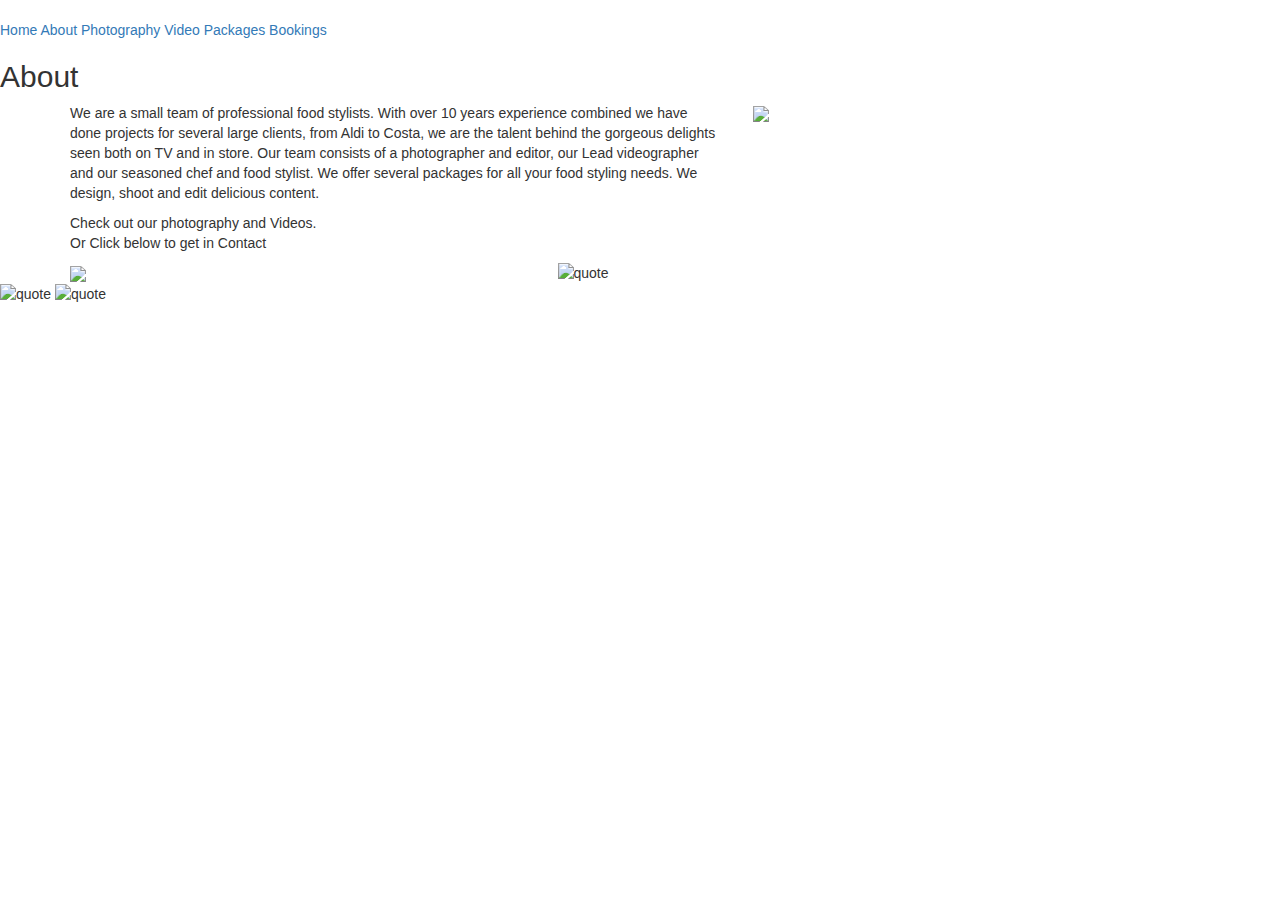
==== about.html @ 01a0f2f9 "adding dots" ====
<!DOCTYPE html>
<html lang="en">
<head>
    <meta charset="UTF-8">
    <meta http-equiv="X-UA-Compatible" content="IE=edge">
    <meta name="viewport" content="width=device-width, initial-scale=1.0">
    <meta name="description" content="Tasty Treat Food Stylists , Food Photography, Food Videography,advertisement for fast food, drink ad " class="yoast-seo-meta-tag" > 
    <title href="">Food Stylists:Tasty Treat - About Page</title>
    <link rel="stylesheet" href="./css/style_laura.css">
    <link rel="stylesheet" href="https://maxcdn.bootstrapcdn.com/bootstrap/3.4.1/css/bootstrap.min.css">
    <script src="https://ajax.googleapis.com/ajax/libs/jquery/3.6.1/jquery.min.js"></script>
    <script src="https://maxcdn.bootstrapcdn.com/bootstrap/3.4.1/js/bootstrap.min.js"></script>
</head>

<body class="body">
    <!--Responsive Navigation Bar -->
    <nav class="main-nav">
        <a href="">
            <img class="logo" src="./images/Navigation Logo.png" alt="">
        </a>
        <nav class="links">
            <a class="nav-links" href="index.html">Home</a> 
            <a class="nav-links" href="about.html">About</a> 
            <a class="nav-links" href="photography.html">Photography</a> 
            <a class="nav-links" href="video.html">Video</a>
            <a class="nav-links" href="packages.html">Packages</a>
            <a class="nav-links" href="bookings.html">Bookings</a>
        </nav>
    </nav>
    <script src="/javascript/script.js"></script>

    <!--Bootstrap Title and Containers - styling Bootstrap -->
    <div class="display-4">
        <h2 class="title-about"> About</h2>
    </div>
    <div class="container">
        <div class="row">
          <div class="col-md-7">
            <p class="about-Text">We are a small team of professional food stylists. 
                With over 10 years experience combined we have done projects for several large clients, 
                from Aldi to Costa, we are the talent behind the gorgeous delights seen both on TV and in store. 
                Our team consists of a photographer and editor, our Lead videographer and our seasoned chef and food stylist. 
                We offer several packages for all your food styling needs. We design, shoot and edit delicious content. 
                </p>
            <p class="about-Text">Check out our photography and Videos.<br> Or Click below to get in Contact</p>
          </div>
          <div class="col-md-4">
            <img class="profile" src="/images/Pictures.png"> 
          </div>  
        </div>

        <div class="row align-items-center"> 
            <div class="col-md-5"> 
                <a href="bookings.html" >
                    <img class="button" src="./images/Contact Us Button.png"alt=" "> 
                </a> 
            </div>
            <div class="col-md-7">
                <img class="img-responsive"  src="./images/quote.png" alt="quote"> 
            </div>
        </div>
        
    </div>  
    <div class="about-images-div"> 
        <img class="about-images"  src="./images/Pic 2.png" alt="quote">  
        <img class="about-images"  src="./images/Pic1.png" alt="quote">
    </div>
 <!-- Footer Icons on -->
    <div class="icondiv">
        <a href ="https://instagram.com/"> <img class="icon" src="./images/insta.png" alt=""></a>
        <a href ="https://facebook.com/"> <img class="icon" src="./images/fb.png" alt=""> </a>
        <a href ="https://twitter.com/"><img class="icon"src="./images/twitter.png" alt=""></a>
        <a href ="https://youtube.com/"><img class="icon"src="./images/youtube.png" alt=""></a>
    </div>
       
    
    
    

</body>
</html>
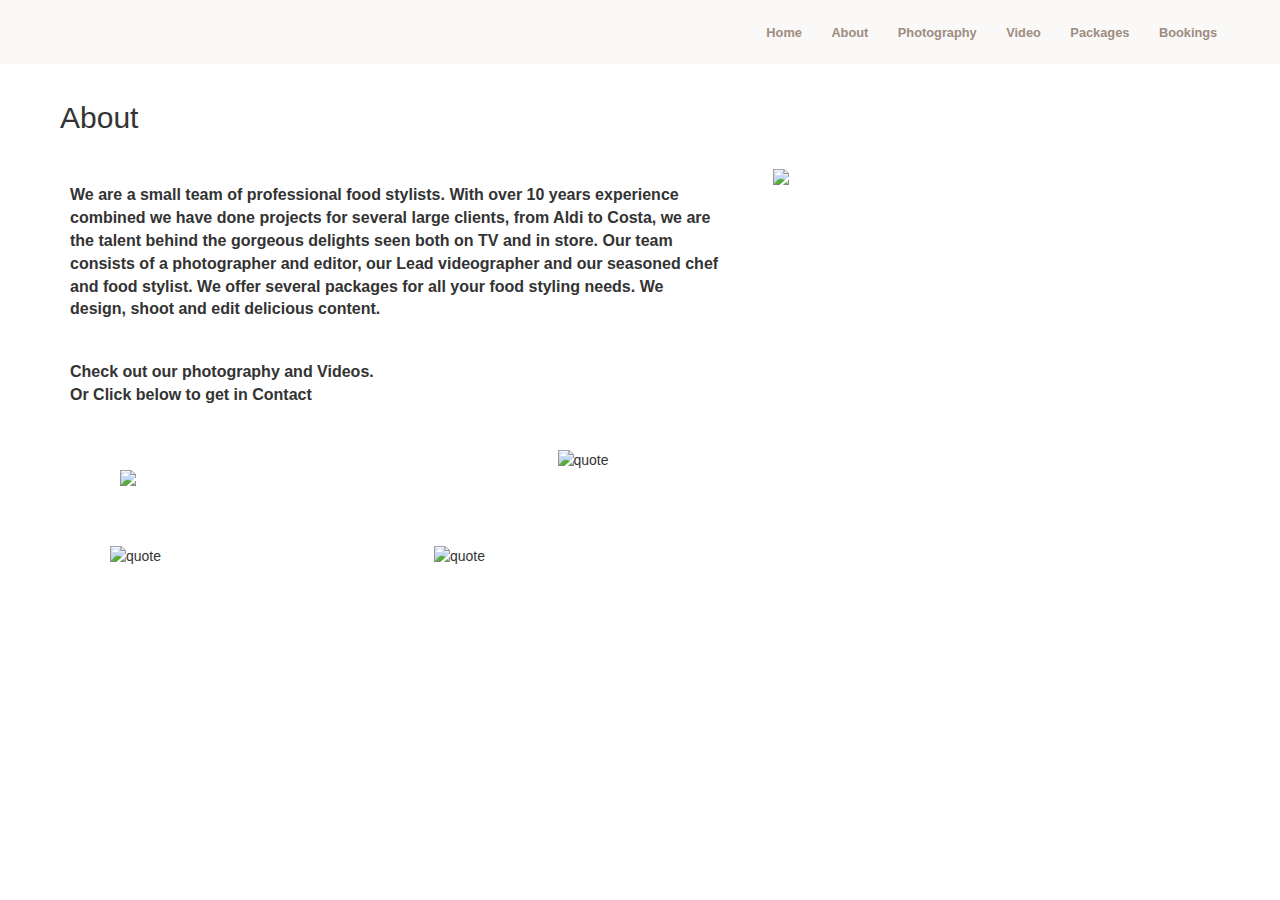
==== commit ec88e092: "Update to meta tag" ====
--- a/about.html
+++ b/about.html
@@ -1,10 +1,19 @@
 <!DOCTYPE html>
 <html lang="en">
 <head>
+    <!-- Google tag (gtag.js) -->
+<script async src="https://www.googletagmanager.com/gtag/js?id=G-SZX7HD4XKE"></script>
+<script>
+  window.dataLayer = window.dataLayer || [];
+  function gtag(){dataLayer.push(arguments);}
+  gtag('js', new Date());
+
+  gtag('config', 'G-SZX7HD4XKE');
+</script>
     <meta charset="UTF-8">
     <meta http-equiv="X-UA-Compatible" content="IE=edge">
     <meta name="viewport" content="width=device-width, initial-scale=1.0">
-    <meta name="description" content="Tasty Treat Food Stylists , Food Photography, Food Videography,advertisement for fast food, drink ad " class="yoast-seo-meta-tag" > 
+    <meta name="description" content="Tasty Treat - Food Stylists. We do:  Food Photography, Food Videography, as well as advertisements for fast food companies ,  and drink ads " class="seo-meta-tag" > 
     <title href="">Food Stylists:Tasty Treat - About Page</title>
     <link rel="stylesheet" href="./css/style_laura.css">
     <link rel="stylesheet" href="https://maxcdn.bootstrapcdn.com/bootstrap/3.4.1/css/bootstrap.min.css">
@@ -45,14 +54,14 @@
             <p class="about-Text">Check out our photography and Videos.<br> Or Click below to get in Contact</p>
           </div>
           <div class="col-md-4">
-            <img class="profile" src="/images/Pictures.png"> 
+            <img class="profile" src="./images/Pictures.png"> 
           </div>  
         </div>
 
         <div class="row align-items-center"> 
             <div class="col-md-5"> 
                 <a href="bookings.html" >
-                    <img class="button" src="./images/Contact Us Button.png"alt=" "> 
+                    <img class="button" src="./images/Enquiry Button.jpg"alt=" "> 
                 </a> 
             </div>
             <div class="col-md-7">
--- a/css/style_laura.css
+++ b/css/style_laura.css
@@ -0,0 +1,223 @@
+ 
+ /* NAVIGATION BAR STYLING------------------------------------------------------------------------------------------------------------------ */
+ 
+    /* Setting the font Primary font family as Helvetica (Secondary: Times new Roman) */
+    html, body 
+    {
+    font-family: Arial, Helvetica, sans-serif;
+    margin: 0px;
+    }
+
+    /* Universal page padding for every page is set to 120px due to nav bar fixed position */
+    body 
+    {
+        padding-top: 4vw;
+        
+    }
+
+    /* Styling for the top naviagtion bar, some animation smoothing put in for scroll event */
+    .main-nav
+    {
+        display: flex;
+        top: 0;
+        justify-content: space-between;
+        align-items: center;
+        position: fixed;
+        width: 100%;
+        height: 5vw;
+        background-color: #FAF9F8;
+        transition: all 300ms ease-in-out;
+        z-index: 100;
+        
+        
+    }
+
+    /* Styling for the logo */
+    .logo 
+    {
+        height: 3vw;
+        width: auto;
+        margin-top: 10px;
+        margin-left: 50px;
+        transition: all 300ms ease-in-out;
+    }
+
+    /* An appendment class for styling nav bar when the user scrolls */
+    .small
+    {
+        height: 50px;
+    }
+
+    /* An appendment class for styling the logo when the user scrolls */
+    .logo-small
+    {
+        height: 25px; 
+    }
+
+    /* Styling for the navigation links */
+    .nav-links
+    {
+        font-weight: bolder;
+        text-decoration: none;
+        color: #9E8C80;
+        padding: 1vw;
+        font-size: 1vw;
+        
+        
+    }
+
+    .nav-links:hover
+    {
+        font-size: 1.1vw;
+        color: black;
+        
+    }
+
+    /* Postioning nav links */
+    .links
+    {
+        margin-right: 50px;
+        
+        
+    }
+
+
+    /* ABOUT STYLE-LAURA  ------------------------------------------------------------------------------------------------*/
+
+    .body
+    {
+        background-image: url('/images/Background\ about.png');
+        background-size:cover; 
+        background-repeat: no-repeat;
+        -webkit-background-size: cover;
+        -moz-background-size: cover;
+        -o-background-size: cover;
+    }
+ 
+
+     /* About page Heading  styling*/ 
+    .display-4{
+        margin-top: 50px; 
+        margin-left: 60px; 
+        font-size: 25pt;
+        font-weight: bold;
+    }
+
+
+     /*Bootstrap Approach */ 
+        /* Profile picture css*/ 
+    .profile
+    {
+        margin-top: 25px; 
+        margin-left:20px; 
+        width:25vw; 
+        max-width: 20vw; 
+        min-width: 150px; 
+
+    }
+    /*Navigation Button styling*/ 
+    .button 
+    {
+        margin-left:50px; 
+        margin-top: 50px;
+        width: 15vw; 
+        min-width: 150px; 
+        max-width: 20vw; 
+        transition: .5s;
+
+    }
+    /* Navigation button on hover */ 
+    .button:hover
+    {
+        transform: scale(1.08);
+        cursor: pointer;
+    }
+    /* About- Page Text Field*/ 
+    .about-Text
+    {
+        font-family:'Lucida Sans', 'Lucida Sans Regular', 'Lucida Grande', 'Lucida Sans Unicode', Geneva, Verdana, sans-serif; 
+        font-size: 12pt;
+        font-weight: bold;
+        margin-bottom: 1vw;
+        margin-top:40px; 
+    }
+    /* Quote image styling */ 
+    .img-responsive{
+        width: 55vw; 
+        margin-top:30px;
+        min-width: 400px; 
+        
+    }
+    /* Main images*/ 
+    .about-images
+    {
+        width: 40vw; 
+        margin: 10px; 
+        min-width: 300px; 
+    }
+    .about-images-div 
+    { 
+        margin-left: 100px; 
+        margin-top: 50px; 
+        margin-bottom: 50px;  
+    }
+   
+   
+
+/* PHOTOGRAPHY STYLE-LAURA  ------------------------------------------------------------------------------------------------*/
+.body2
+{
+    background-image: url('../images/Background\ about.png');
+    background-size:auto; 
+    background-repeat: no-repeat;
+}
+
+.container-photo
+{
+    display:flex; 
+    flex-direction: row; 
+    justify-content:Center; 
+    flex-wrap: wrap; 
+    margin-left: 50px; 
+    margin-right:50px; 
+}
+.div
+{
+    width: 1fr 1fr 1fr 1fr; 
+    margin: 5px;  
+}
+ .img:hover
+{
+    border-radius: 50px; 
+    border-color: #D05E15; 
+    border-style: solid;  
+}
+.img
+{
+width: 300px; 
+}
+/*  About page header */ 
+.header
+{ 
+
+width: 50vw; 
+min-width: 500px;  
+margin: 80px auto 50px;
+display: block;
+}
+/*--------Photography & About Page  - Footer Icons -----------------------------------------------------*/ 
+.icon{
+    display: inline; 
+    Margin-left:10px; 
+    margin-right:10px; 
+}
+.icondiv{
+    text-align:center; 
+    margin:80px 30px 120px 0; 
+}
+.icon:hover {
+    border-radius: 50%;
+    box-shadow: 3px 3px 3px rgba(0, 0, 0, 0.404);
+    transform: scale(1.1);
+    transition-duration: 0.5s;
+}
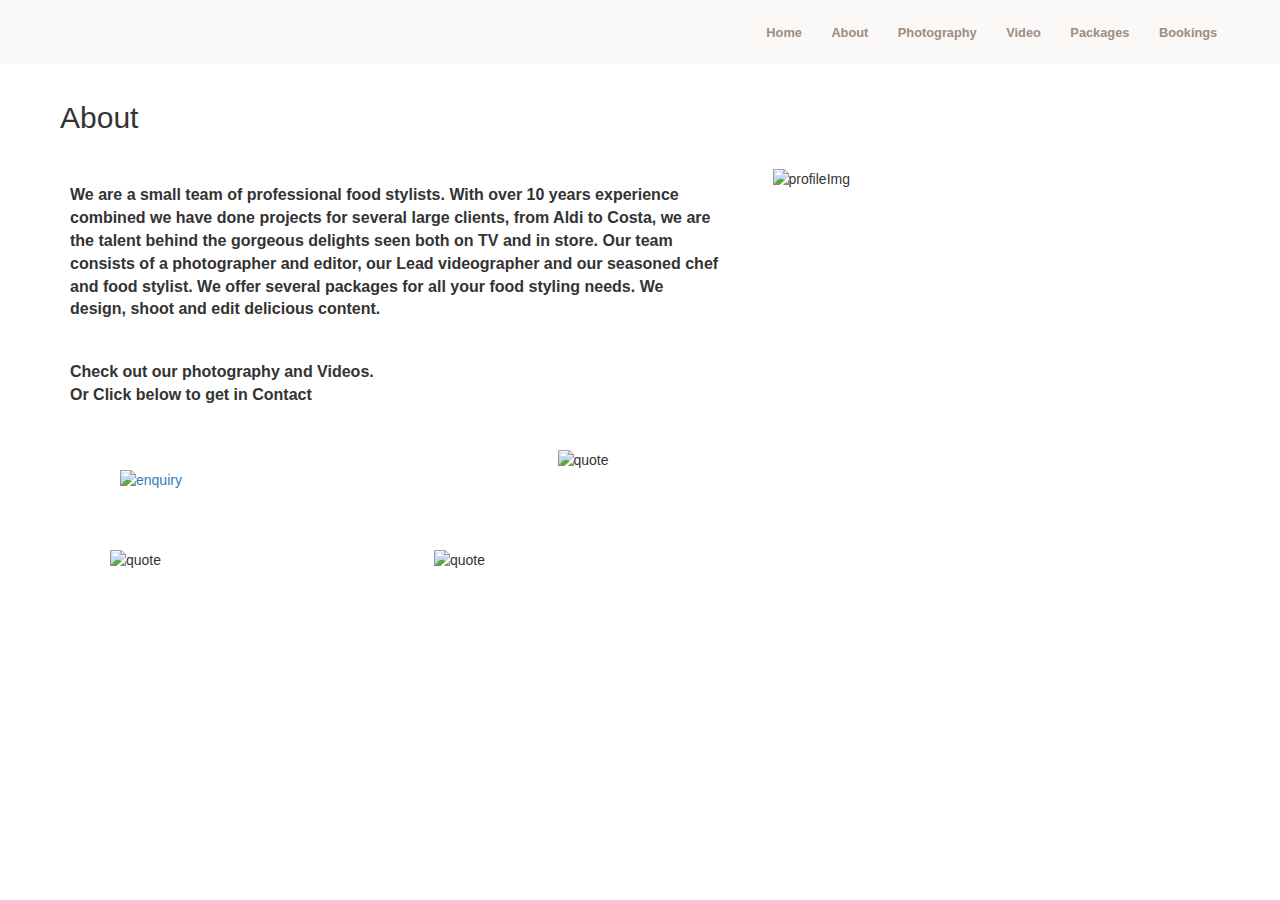
==== commit f53d16b4: "Accesibility chnage" ====
--- a/about.html
+++ b/about.html
@@ -13,9 +13,11 @@
     <meta charset="UTF-8">
     <meta http-equiv="X-UA-Compatible" content="IE=edge">
     <meta name="viewport" content="width=device-width, initial-scale=1.0">
+    <!-- Meta decription for SEO -->
     <meta name="description" content="Tasty Treat - Food Stylists. We do:  Food Photography, Food Videography, as well as advertisements for fast food companies ,  and drink ads " class="seo-meta-tag" > 
     <title href="">Food Stylists:Tasty Treat - About Page</title>
     <link rel="stylesheet" href="./css/style_laura.css">
+    <!--CDN's for Bootstrap Grid used in body -->
     <link rel="stylesheet" href="https://maxcdn.bootstrapcdn.com/bootstrap/3.4.1/css/bootstrap.min.css">
     <script src="https://ajax.googleapis.com/ajax/libs/jquery/3.6.1/jquery.min.js"></script>
     <script src="https://maxcdn.bootstrapcdn.com/bootstrap/3.4.1/js/bootstrap.min.js"></script>
@@ -24,7 +26,7 @@
 <body class="body">
     <!--Responsive Navigation Bar -->
     <nav class="main-nav">
-        <a href="">
+        <a href="index.html">
             <img class="logo" src="./images/Navigation Logo.png" alt="">
         </a>
         <nav class="links">
@@ -53,15 +55,16 @@
                 </p>
             <p class="about-Text">Check out our photography and Videos.<br> Or Click below to get in Contact</p>
           </div>
+          <!--New column with 7:4 ratio with profile img-->
           <div class="col-md-4">
-            <img class="profile" src="./images/Pictures.png"> 
+            <img class="profile" src="./images/Pictures.png" alt="profileImg"> 
           </div>  
         </div>
-
+        <!-- New Bootstrap grid row  and 2 columns -->
         <div class="row align-items-center"> 
             <div class="col-md-5"> 
                 <a href="bookings.html" >
-                    <img class="button" src="./images/Enquiry Button.jpg"alt=" "> 
+                    <img class="button" src="./images/Enquiry Button.jpg"alt="enquiry "> 
                 </a> 
             </div>
             <div class="col-md-7">
@@ -70,11 +73,12 @@
         </div>
         
     </div>  
+    <!-- Bottom Half Images -->
     <div class="about-images-div"> 
         <img class="about-images"  src="./images/Pic 2.png" alt="quote">  
         <img class="about-images"  src="./images/Pic1.png" alt="quote">
     </div>
- <!-- Footer Icons on -->
+ <!-- Footer Icons  -->
     <div class="icondiv">
         <a href ="https://instagram.com/"> <img class="icon" src="./images/insta.png" alt=""></a>
         <a href ="https://facebook.com/"> <img class="icon" src="./images/fb.png" alt=""> </a>
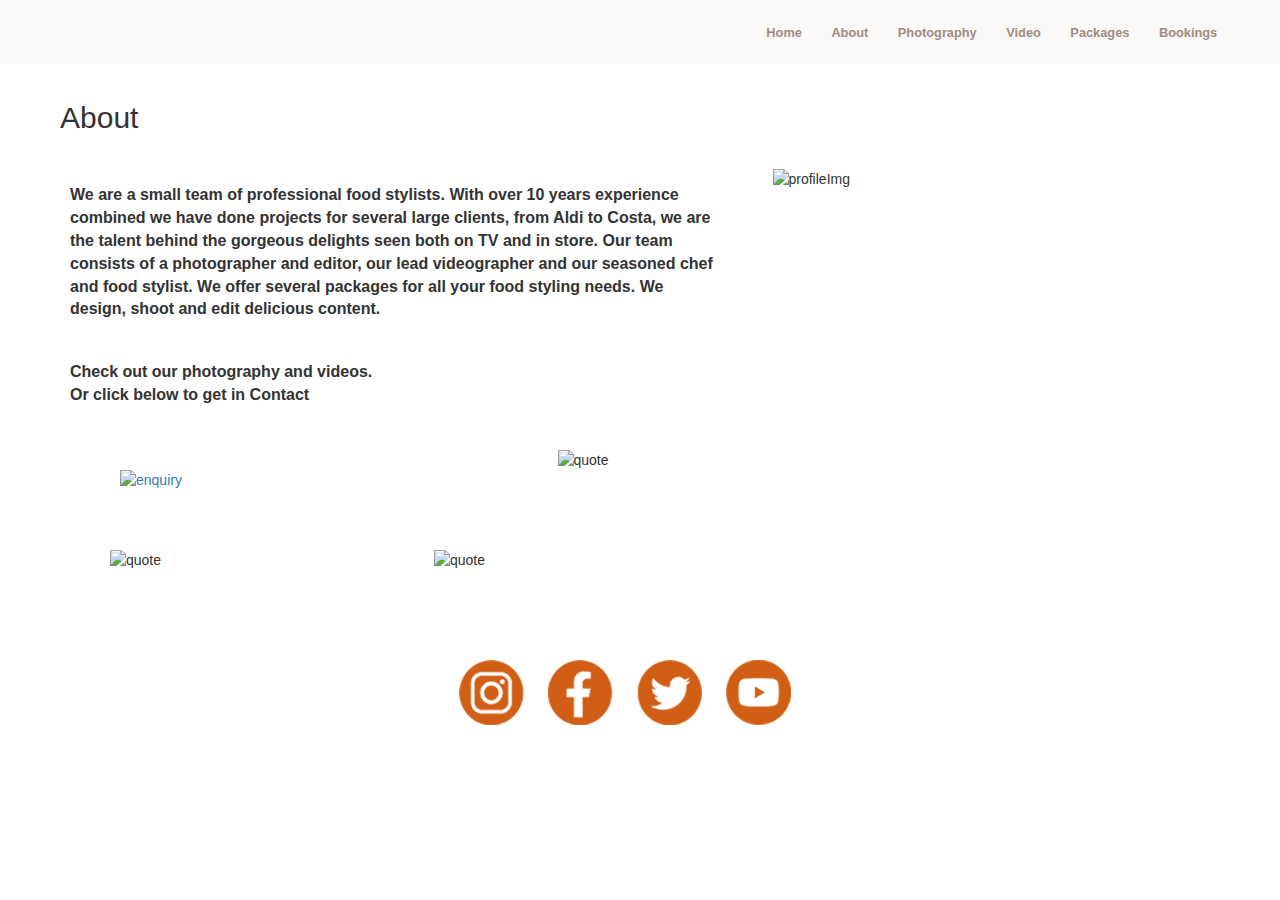
==== commit 27cb9d3f: "Merge branch 'main' of https://github.com/LauraBGitHub/WebDev-Project-Group-9-" ====
--- a/about.html
+++ b/about.html
@@ -26,7 +26,7 @@
 <body class="body">
     <!--Responsive Navigation Bar -->
     <nav class="main-nav">
-        <a href="index.html">
+        <a href="index.html" name="index" >
             <img class="logo" src="./images/Navigation Logo.png" alt="">
         </a>
         <nav class="links">
@@ -50,10 +50,10 @@
             <p class="about-Text">We are a small team of professional food stylists. 
                 With over 10 years experience combined we have done projects for several large clients, 
                 from Aldi to Costa, we are the talent behind the gorgeous delights seen both on TV and in store. 
-                Our team consists of a photographer and editor, our Lead videographer and our seasoned chef and food stylist. 
+                Our team consists of a photographer and editor, our lead videographer and our seasoned chef and food stylist. 
                 We offer several packages for all your food styling needs. We design, shoot and edit delicious content. 
                 </p>
-            <p class="about-Text">Check out our photography and Videos.<br> Or Click below to get in Contact</p>
+            <p class="about-Text">Check out our photography and videos.<br> Or click below to get in Contact</p>
           </div>
           <!--New column with 7:4 ratio with profile img-->
           <div class="col-md-4">
@@ -63,7 +63,7 @@
         <!-- New Bootstrap grid row  and 2 columns -->
         <div class="row align-items-center"> 
             <div class="col-md-5"> 
-                <a href="bookings.html" >
+                <a href="bookings.html" name="index" >
                     <img class="button" src="./images/Enquiry Button.jpg"alt="enquiry "> 
                 </a> 
             </div>
@@ -80,10 +80,10 @@
     </div>
  <!-- Footer Icons  -->
     <div class="icondiv">
-        <a href ="https://instagram.com/"> <img class="icon" src="./images/insta.png" alt=""></a>
-        <a href ="https://facebook.com/"> <img class="icon" src="./images/fb.png" alt=""> </a>
-        <a href ="https://twitter.com/"><img class="icon"src="./images/twitter.png" alt=""></a>
-        <a href ="https://youtube.com/"><img class="icon"src="./images/youtube.png" alt=""></a>
+        <a href ="https://instagram.com/" name="index"> <img class="icon" src="./images/insta.png" alt="icon"></a>
+        <a href ="https://facebook.com/" name="index"> <img class="icon" src="./images/fb.png" alt="icon"> </a>
+        <a href ="https://twitter.com/" name="index"><img class="icon"src="./images/twitter.png" alt="icon"></a>
+        <a href ="https://youtube.com/" name="index"><img class="icon"src="./images/youtube.png" alt="icon"></a>
     </div>
        
     
